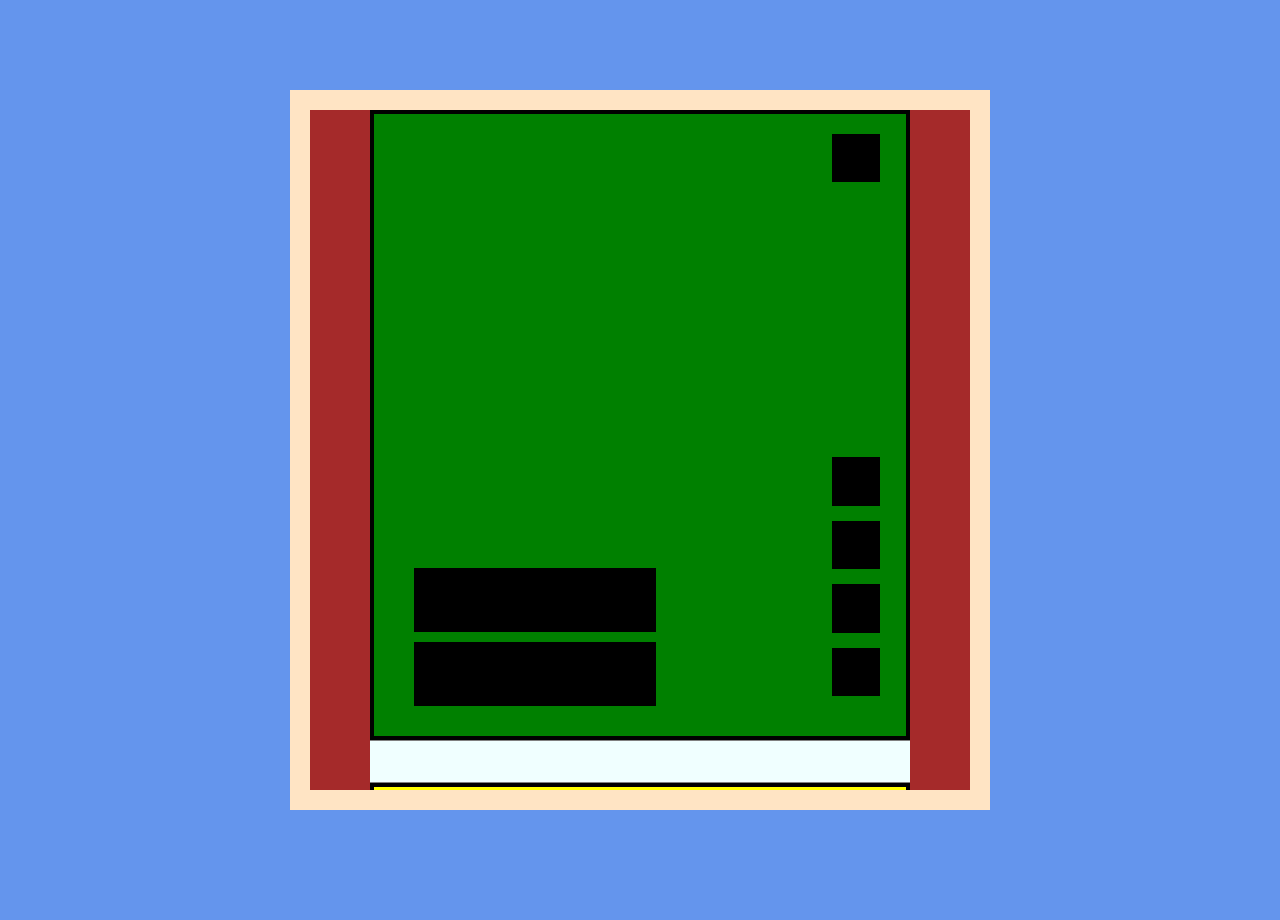
==== index.html @ 6a4cf335 "update css responsive" ====
<!DOCTYPE html>
<html lang="en">

<head>
    <meta charset="UTF-8">
    <meta name="viewport" content="width=device-width, initial-scale=1.0">
    <title>Document</title>
    <link rel="stylesheet" href="style.css">
</head>

<body>

    <div class="slider-container">
        <div class="container">
            <div class="slider-wrapper">
                <div class="slider">
                    <div class="video-card" style="background-color: green;">

                        <div class="video-player-container">
                            <video class="video-player">
                                <!-- <source src="https://cdn.pixabay.com/video/2025/06/08/284426_medium.mp4" type="video/mp4"> -->
                            </video>
                        </div>

                        <div class="button-container">
                            <div class="top-container">
                                <div class="btn mute-button" style="background-color: black;"></div>
                            </div>
                            <div class="bottom-container">
                                <div class="btn like-button" style="background-color: black;"></div>
                                <div class="btn comment-button" style="background-color: black;"></div>
                                <div class="btn share-button" style="background-color: black;"></div>
                                <div class="btn save-button" style="background-color: black;"></div>
                            </div>
                        </div>

                        <div class="info-container">
                            <div class="info user-container"></div>
                            <div class="info tag-container"></div>
                        </div>
                    </div>
                    <div class="video-card" style="background-color: yellow;">
                        <div class="video-player-container">
                            <video class="video-player">
                                <!-- 2 -->
                            </video>
                        </div>

                        <div class="button-container">
                            <div class="top-container">
                                <div class="btn mute-button" style="background-color: black;"></div>
                            </div>
                            <div class="bottom-container">
                                <div class="btn like-button" style="background-color: black;"></div>
                                <div class="btn comment-button" style="background-color: black;"></div>
                                <div class="btn share-button" style="background-color: black;"></div>
                                <div class="btn save-button" style="background-color: black;"></div>
                            </div>
                        </div>

                        <div class="info-container">
                            <div class="info user-container"></div>
                            <div class="info tag-container"></div>
                        </div>
                    </div>
                    <div class="video-card" style="background-color: rgb(53, 31, 94);">
                        <div class="video-player-container">
                            <video class="video-player">
                                <!-- 3 -->
                            </video>
                        </div>

                        <div class="button-container">
                            <div class="top-container">
                                <div class="btn mute-button" style="background-color: black;"></div>
                            </div>
                            <div class="bottom-container">
                                <div class="btn like-button" style="background-color: black;"></div>
                                <div class="btn comment-button" style="background-color: black;"></div>
                                <div class="btn share-button" style="background-color: black;"></div>
                                <div class="btn save-button" style="background-color: black;"></div>
                            </div>
                        </div>

                        <div class="info-container">
                            <div class="info user-container"></div>
                            <div class="info tag-container"></div>
                        </div>
                    </div>
                </div>
            </div>
        </div>
    </div>

</body>

</html>
---- style.css ----
body {
    margin: 0;
    padding: 0;
    min-height: 100vh;
    display: flex;
    align-items: center;
    justify-content: center;
    height: 100vh;
    overflow: hidden;
}

.slider-container {
    width: 100%;
    background-color: cornflowerblue;
    padding: 20px 0;
    position: relative;
    overflow: hidden;
    height: 100vh;
    display: flex;
    align-items: center;
}

.container {
    width: 85%;
    max-width: 700px;
    position: relative;
    padding: 20px;
    margin: 0 auto;
    background-color: bisque;
    height: 80vh;
    box-sizing: border-box;
}

.slider-wrapper {
    position: relative;
    overflow: hidden;
    padding: 0 60px;
    background-color: brown;
    height: 100%;
}

.slider {
    background-color: azure;
    padding: 30px 0;
    /*aşağıdaki videonun görünmesini sağlayacak */
    overflow-y: auto;
    scroll-snap-type: y mandatory;
    scroll-behavior: smooth;
    scrollbar-width: none;
    height: calc(100% - 60px);
    margin-bottom: 50px;

}

.video-card {
    position: relative;
    background-color: gray;
    box-sizing: border-box;
    scroll-snap-align: start;
    outline: 1px solid gray;
    display: flex;
    flex-direction: column;
    overflow: hidden;
    border: 3px solid transparent;
    transition: border-color 0.3s ease;
    height: 70vh;
    margin-bottom: 8%;
    border: 4px solid black;
}

.video-card:first-child {
    margin-top: 0;
    /* İlk kartın üst margin'ini kaldır */
}

.video-card:last-child {
    margin-bottom: 0;
    /* Son kartın alt margin'ini kaldır */
}

.video-player-container {
    position: relative;
    width: 100%;
    overflow: hidden;
    padding-top: 177.78%
}

.video-player {
    position: absolute;
    top: 0;
    left: 0;
    width: 100%;
    height: 100%;
    object-fit: cover;
    box-sizing: border-box;
}

.btn {
    padding: 5px;
    width: 2.4rem;
    height: 2.4rem;
    display: flex;
    align-items: center;
    justify-content: center;
    background-color: black;
    min-width: 2.4rem;
    min-height: 2.4rem;
    flex-shrink: 0;
    /* Küçülmesini engeller*/
}

.button-container {
    position: absolute;
    top: 20px;
    right: 20px;
    width: 60px;
    height: calc(100% - 60px);
    display: flex;
    flex-direction: column;
    z-index: 5;
    justify-content: space-between;
    box-sizing: border-box;
}

.info {
    padding: 8px;
    width: 100%;
    height: 3rem;
    display: flex;
    align-items: center;
    justify-content: center;
    background-color: black;
    min-height: 3rem;
    flex-shrink: 0;
}

.info-container {
    position: absolute;
    bottom: 30px;
    left: 40px;
    width: calc(50% - 40px);
    display: flex;
    flex-direction: column;
    z-index: 5;
    box-sizing: border-box;
    gap: 10px;
}

.top-container {
    display: flex;
    flex-direction: column;
    align-items: center;
}

.bottom-container {
    display: flex;
    flex-direction: column;
    gap: 15px;
    align-items: center;
}

@media (max-width:1200px) {
    .container {
        width: 90%;
        min-width: 400px;
    }

    .slider-wrapper {
        padding: 0 30px;
    }

    .btn {
        width: 2.3rem;
        height: 2.3rem;
        min-height: 2.3rem;
        min-width: 2.3rem;
    }

    .bottom-container {
        gap: 12px;
    }
}

@media(max-width:768px) {
    .slider-container {
        padding: 10px 0;
    }

    .container {
        width: 95%;
        padding: 10px;
        min-width: 320px;
    }

    .slider-wrapper {
        padding: 0 20px;
    }

    .video-card {
        height: 75vh;
    }

    .btn {
        width: 2rem;
        height: 2rem;
        min-width: 2rem;
        min-height: 2rem;
    }

    .info {
        height: 2.5rem;
        min-height: 2.5rem;
        padding: 6px;
    }

    .bottom-container {
        gap: 10px;
    }

    .button-container {
        width: 50px;
        top: 15px;
        right: 15px;
    }

    .info-container {
        bottom: 15px;
        left: 15px;
        width: calc(60% - 30px);
    }
}

@media(max-width:480px) {
    .container {
        width: 100%;
        padding: 5px;
    }

    .slider-wrapper {
        padding: 0 10px;
    }

    .btn {
        width: 1.8rem;
        height: 1.8rem;
        min-width: 1.8rem;
        min-height: 1.8rem;
    }

    .info {
        height: 2rem;
        min-height: 2rem;
        font-size: 0.9rem;
    }

    .bottom-container {
        gap: 20px;
    }

    .info-container {
        bottom: 20px;
        left: 25px;
    }
}
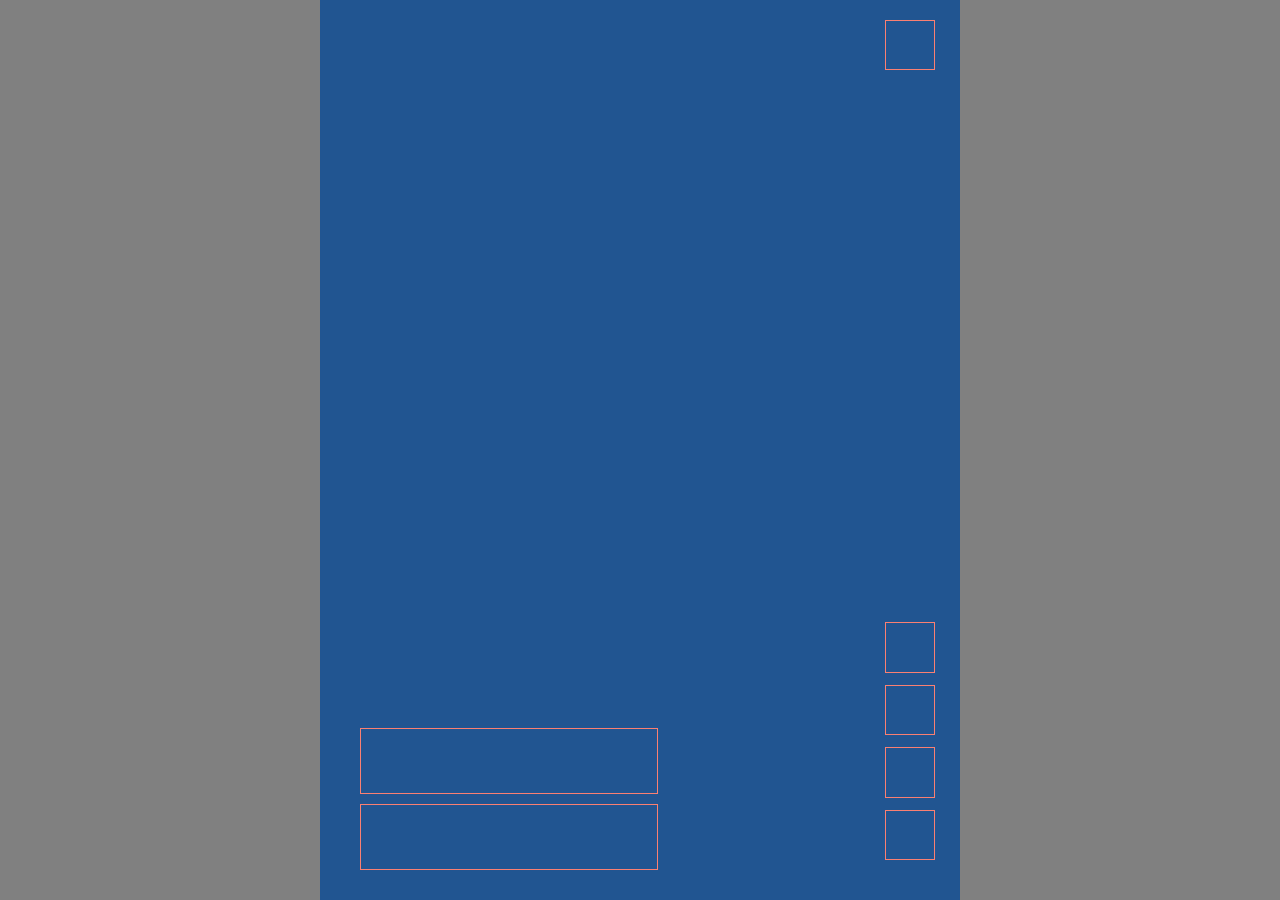
==== commit 1276e442: "update html" ====
--- a/index.html
+++ b/index.html
@@ -9,19 +9,44 @@
 </head>
 
 <body>
-
     <div class="slider-container">
         <div class="container">
             <div class="slider-wrapper">
                 <div class="slider">
-                    <div class="video-card" style="background-color: green;">
-
+                    <div class="video-card" style="background-color: rgb(33, 85, 145);">
                         <div class="video-player-container">
                             <video class="video-player">
                                 <!-- <source src="https://cdn.pixabay.com/video/2025/06/08/284426_medium.mp4" type="video/mp4"> -->
                             </video>
                         </div>
 
+                        <div class="button-container">
+                            <div class="top-container">
+                                <div class="btn mute-button"></div>
+                            </div>
+                            <div class="bottom-container">
+                                <div class="btn like-button"></div>
+                                <div class="btn comment-button"></div>
+                                <div class="btn share-button"></div>
+                                <div class="btn save-button"></div>
+                            </div>
+                        </div>
+
+                        <div class="info-container">
+                            <div class="info user-container"></div>
+                            <div class="info tag-container"></div>
+                        </div>
+                    </div>
+
+                    <!--
+                    
+                    <div class="video-card" style="background-color: yellow;">
+                        <div class="video-player-container">
+                            <video class="video-player">
+                                
+                            </video>
+                        </div>
+                        
                         <div class="button-container">
                             <div class="top-container">
                                 <div class="btn mute-button" style="background-color: black;"></div>
@@ -33,19 +58,19 @@
                                 <div class="btn save-button" style="background-color: black;"></div>
                             </div>
                         </div>
-
+                        
                         <div class="info-container">
                             <div class="info user-container"></div>
                             <div class="info tag-container"></div>
                         </div>
                     </div>
-                    <div class="video-card" style="background-color: yellow;">
+                    <div class="video-card" style="background-color: rgb(53, 31, 94);">
                         <div class="video-player-container">
                             <video class="video-player">
-                                <!-- 2 -->
+                                
                             </video>
                         </div>
-
+                        
                         <div class="button-container">
                             <div class="top-container">
                                 <div class="btn mute-button" style="background-color: black;"></div>
@@ -57,36 +82,16 @@
                                 <div class="btn save-button" style="background-color: black;"></div>
                             </div>
                         </div>
-
+                        
                         <div class="info-container">
                             <div class="info user-container"></div>
                             <div class="info tag-container"></div>
                         </div>
                     </div>
-                    <div class="video-card" style="background-color: rgb(53, 31, 94);">
-                        <div class="video-player-container">
-                            <video class="video-player">
-                                <!-- 3 -->
-                            </video>
-                        </div>
+                    
+                -->
 
-                        <div class="button-container">
-                            <div class="top-container">
-                                <div class="btn mute-button" style="background-color: black;"></div>
-                            </div>
-                            <div class="bottom-container">
-                                <div class="btn like-button" style="background-color: black;"></div>
-                                <div class="btn comment-button" style="background-color: black;"></div>
-                                <div class="btn share-button" style="background-color: black;"></div>
-                                <div class="btn save-button" style="background-color: black;"></div>
-                            </div>
-                        </div>
 
-                        <div class="info-container">
-                            <div class="info user-container"></div>
-                            <div class="info tag-container"></div>
-                        </div>
-                    </div>
                 </div>
             </div>
         </div>
--- a/style.css
+++ b/style.css
@@ -7,82 +7,61 @@
     justify-content: center;
     height: 100vh;
     overflow: hidden;
+    background-color: gray;
 }
 
 .slider-container {
     width: 100%;
-    background-color: cornflowerblue;
-    padding: 20px 0;
-    position: relative;
-    overflow: hidden;
-    height: 100vh;
+    height: 100vh;
+    position: relative;
+    overflow: hidden;
     display: flex;
     align-items: center;
 }
 
 .container {
-    width: 85%;
+    width: 100%;
     max-width: 700px;
     position: relative;
-    padding: 20px;
     margin: 0 auto;
-    background-color: bisque;
-    height: 80vh;
+    height: 100vh;
     box-sizing: border-box;
 }
 
 .slider-wrapper {
     position: relative;
     overflow: hidden;
-    padding: 0 60px;
-    background-color: brown;
     height: 100%;
 }
 
 .slider {
-    background-color: azure;
-    padding: 30px 0;
-    /*aşağıdaki videonun görünmesini sağlayacak */
     overflow-y: auto;
     scroll-snap-type: y mandatory;
     scroll-behavior: smooth;
     scrollbar-width: none;
-    height: calc(100% - 60px);
-    margin-bottom: 50px;
-
+    height: 100%;
+}
+
+.slider::-webkit-scrollbar {
+    display: none;
 }
 
 .video-card {
     position: relative;
-    background-color: gray;
-    box-sizing: border-box;
+    display: flex;
+    flex-direction: column;
+    overflow: hidden;
+    transition: border-color 0.3s ease;
+    height: 100vh;
+    margin: 0;
     scroll-snap-align: start;
-    outline: 1px solid gray;
-    display: flex;
-    flex-direction: column;
-    overflow: hidden;
-    border: 3px solid transparent;
-    transition: border-color 0.3s ease;
-    height: 70vh;
-    margin-bottom: 8%;
-    border: 4px solid black;
-}
-
-.video-card:first-child {
-    margin-top: 0;
-    /* İlk kartın üst margin'ini kaldır */
-}
-
-.video-card:last-child {
-    margin-bottom: 0;
-    /* Son kartın alt margin'ini kaldır */
 }
 
 .video-player-container {
     position: relative;
     width: 100%;
-    overflow: hidden;
-    padding-top: 177.78%
+    height: 100%;
+    overflow: hidden;
 }
 
 .video-player {
@@ -102,11 +81,10 @@
     display: flex;
     align-items: center;
     justify-content: center;
-    background-color: black;
+    /* background-color: black; */
     min-width: 2.4rem;
     min-height: 2.4rem;
     flex-shrink: 0;
-    /* Küçülmesini engeller*/
 }
 
 .button-container {
@@ -129,9 +107,18 @@
     display: flex;
     align-items: center;
     justify-content: center;
-    background-color: black;
+    /* background-color: black; */
     min-height: 3rem;
     flex-shrink: 0;
+}
+
+.info-container .info{
+    border: 1px solid salmon;
+}
+
+.bottom-container .btn,
+.top-container .btn{
+    border: 1px solid salmon;
 }
 
 .info-container {
@@ -159,21 +146,13 @@
     align-items: center;
 }
 
-@media (max-width:1200px) {
-    .container {
-        width: 90%;
-        min-width: 400px;
-    }
-
-    .slider-wrapper {
-        padding: 0 30px;
-    }
-
+@media (max-width: 1281px) {
+    .container{
+        width: 50%;
+    }
     .btn {
         width: 2.3rem;
         height: 2.3rem;
-        min-height: 2.3rem;
-        min-width: 2.3rem;
     }
 
     .bottom-container {
@@ -181,36 +160,15 @@
     }
 }
 
-@media(max-width:768px) {
-    .slider-container {
-        padding: 10px 0;
-    }
-
-    .container {
-        width: 95%;
-        padding: 10px;
-        min-width: 320px;
-    }
-
-    .slider-wrapper {
-        padding: 0 20px;
-    }
-
-    .video-card {
-        height: 75vh;
-    }
-
+@media (max-width: 768px) {
     .btn {
         width: 2rem;
         height: 2rem;
-        min-width: 2rem;
-        min-height: 2rem;
     }
 
     .info {
         height: 2.5rem;
-        min-height: 2.5rem;
-        padding: 6px;
+        font-size: 0.9rem;
     }
 
     .bottom-container {
@@ -224,41 +182,29 @@
     }
 
     .info-container {
-        bottom: 15px;
-        left: 15px;
+        bottom: 25px;
+        left: 25px;
         width: calc(60% - 30px);
     }
 }
 
-@media(max-width:480px) {
-    .container {
-        width: 100%;
-        padding: 5px;
-    }
-
-    .slider-wrapper {
-        padding: 0 10px;
-    }
-
+@media (max-width: 480px) {
     .btn {
         width: 1.8rem;
         height: 1.8rem;
-        min-width: 1.8rem;
-        min-height: 1.8rem;
     }
 
     .info {
         height: 2rem;
-        min-height: 2rem;
-        font-size: 0.9rem;
+        font-size: 0.8rem;
     }
 
     .bottom-container {
-        gap: 20px;
+        gap: 8px;
     }
 
     .info-container {
-        bottom: 20px;
+        bottom: 25px;
         left: 25px;
     }
 }
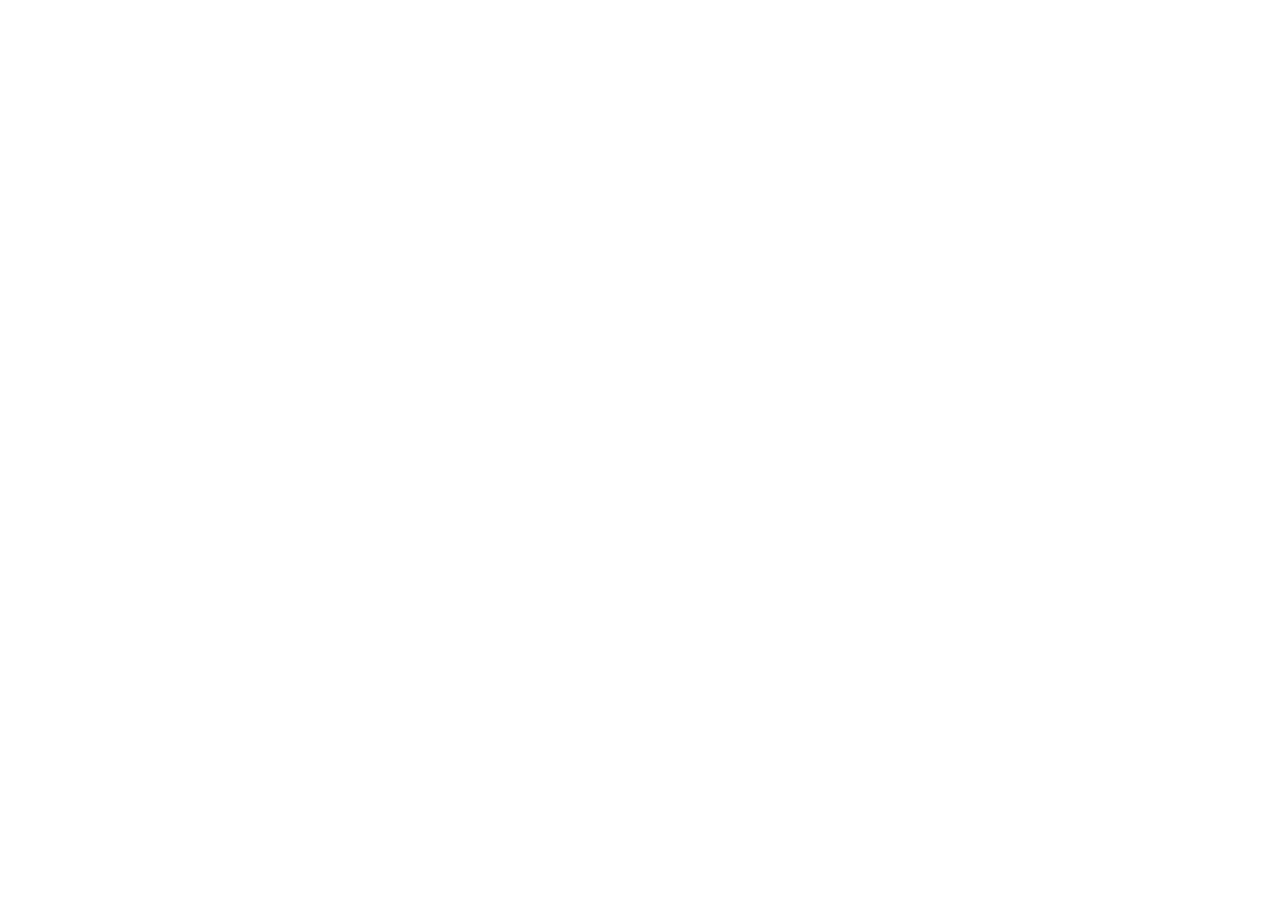
==== commit 1308cb28: "add script js" ====
--- a/index.html
+++ b/index.html
@@ -5,18 +5,17 @@
     <meta charset="UTF-8">
     <meta name="viewport" content="width=device-width, initial-scale=1.0">
     <title>Document</title>
-    <link rel="stylesheet" href="style.css">
 </head>
 
 <body>
-    <div class="slider-container">
+    <!-- <div class="slider-container">
         <div class="container">
             <div class="slider-wrapper">
                 <div class="slider">
                     <div class="video-card" style="background-color: rgb(33, 85, 145);">
                         <div class="video-player-container">
                             <video class="video-player">
-                                <!-- <source src="https://cdn.pixabay.com/video/2025/06/08/284426_medium.mp4" type="video/mp4"> -->
+
                             </video>
                         </div>
 
@@ -36,67 +35,13 @@
                             <div class="info user-container"></div>
                             <div class="info tag-container"></div>
                         </div>
-                    </div>
-
-                    <!--
-                    
-                    <div class="video-card" style="background-color: yellow;">
-                        <div class="video-player-container">
-                            <video class="video-player">
-                                
-                            </video>
-                        </div>
-                        
-                        <div class="button-container">
-                            <div class="top-container">
-                                <div class="btn mute-button" style="background-color: black;"></div>
-                            </div>
-                            <div class="bottom-container">
-                                <div class="btn like-button" style="background-color: black;"></div>
-                                <div class="btn comment-button" style="background-color: black;"></div>
-                                <div class="btn share-button" style="background-color: black;"></div>
-                                <div class="btn save-button" style="background-color: black;"></div>
-                            </div>
-                        </div>
-                        
-                        <div class="info-container">
-                            <div class="info user-container"></div>
-                            <div class="info tag-container"></div>
-                        </div>
-                    </div>
-                    <div class="video-card" style="background-color: rgb(53, 31, 94);">
-                        <div class="video-player-container">
-                            <video class="video-player">
-                                
-                            </video>
-                        </div>
-                        
-                        <div class="button-container">
-                            <div class="top-container">
-                                <div class="btn mute-button" style="background-color: black;"></div>
-                            </div>
-                            <div class="bottom-container">
-                                <div class="btn like-button" style="background-color: black;"></div>
-                                <div class="btn comment-button" style="background-color: black;"></div>
-                                <div class="btn share-button" style="background-color: black;"></div>
-                                <div class="btn save-button" style="background-color: black;"></div>
-                            </div>
-                        </div>
-                        
-                        <div class="info-container">
-                            <div class="info user-container"></div>
-                            <div class="info tag-container"></div>
-                        </div>
-                    </div>
-                    
-                -->
-
-
+                    </div>               
                 </div>
             </div>
         </div>
-    </div>
+    </div> -->
 
+    <script src="script.js" type="module"></script>
 </body>
 
 </html>
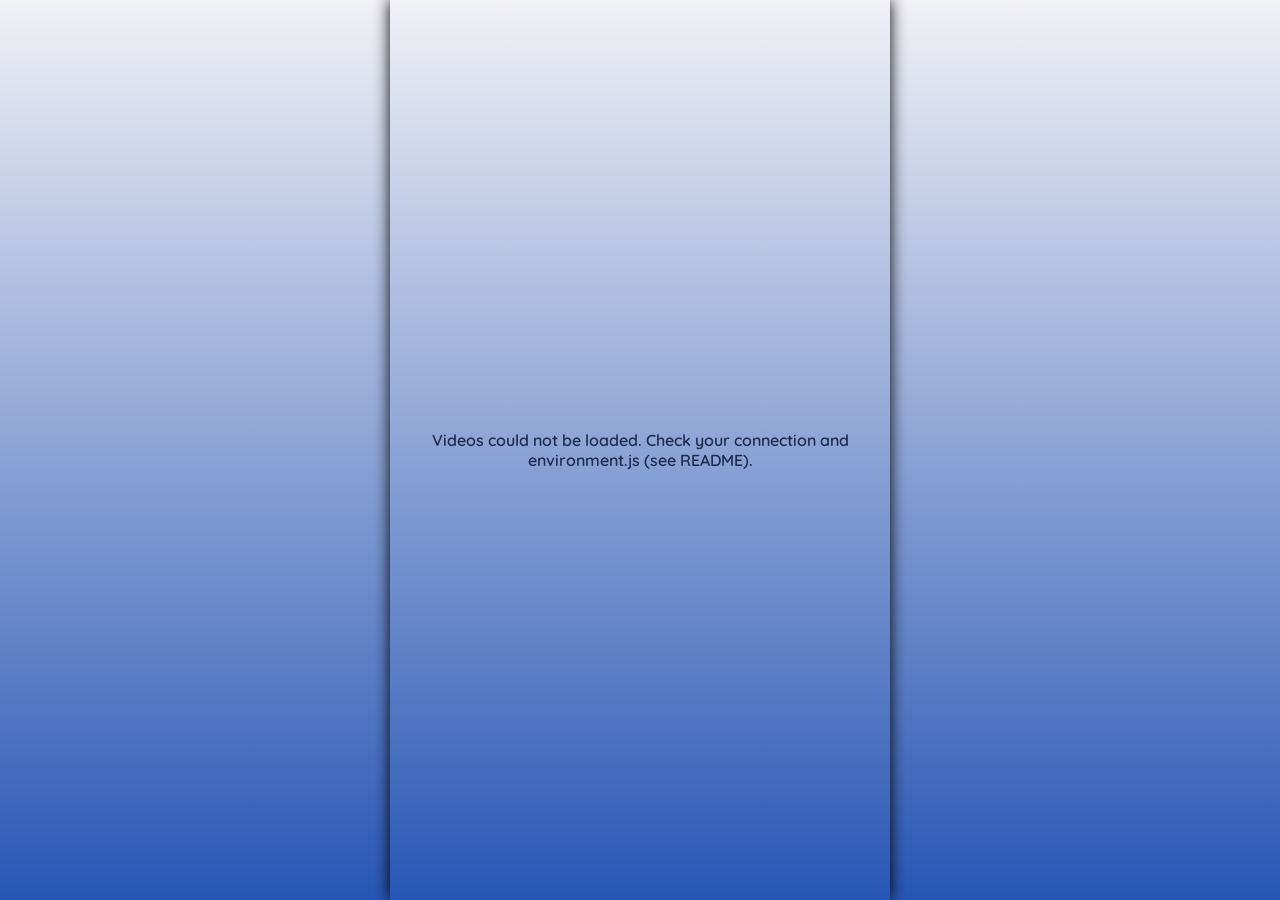
==== commit 37f86c29: "Fix playback, comment and feed bugs found in code review - Keep the IntersectionObserver alive after" ====
--- a/index.html
+++ b/index.html
@@ -4,44 +4,24 @@
 <head>
     <meta charset="UTF-8">
     <meta name="viewport" content="width=device-width, initial-scale=1.0">
-    <title>Document</title>
+    <link rel="icon" href="data:,">
+    <title>Slide Motion</title>
+    <link rel="preconnect" href="https://fonts.googleapis.com">
+    <link rel="preconnect" href="https://fonts.gstatic.com" crossorigin>
+    <link rel="stylesheet" href="https://fonts.googleapis.com/css2?family=Quicksand:wght@300..700&display=swap">
+    <link rel="stylesheet" href="style.css">
 </head>
 
 <body>
-    <!-- <div class="slider-container">
+    <main class="slider-container">
         <div class="container">
             <div class="slider-wrapper">
-                <div class="slider">
-                    <div class="video-card" style="background-color: rgb(33, 85, 145);">
-                        <div class="video-player-container">
-                            <video class="video-player">
-
-                            </video>
-                        </div>
-
-                        <div class="button-container">
-                            <div class="top-container">
-                                <div class="btn mute-button"></div>
-                            </div>
-                            <div class="bottom-container">
-                                <div class="btn like-button"></div>
-                                <div class="btn comment-button"></div>
-                                <div class="btn share-button"></div>
-                                <div class="btn save-button"></div>
-                            </div>
-                        </div>
-
-                        <div class="info-container">
-                            <div class="info user-container"></div>
-                            <div class="info tag-container"></div>
-                        </div>
-                    </div>               
-                </div>
+                <div class="slider"></div>
             </div>
         </div>
-    </div> -->
+    </main>
 
-    <script src="script.js" type="module"></script>
+    <script src="js/main.js" type="module"></script>
 </body>
 
-</html>+</html>
--- a/style.css
+++ b/style.css
@@ -0,0 +1,809 @@
+body {
+  margin: 0;
+  padding: 0;
+  height: 100vh;
+  display: flex;
+  align-items: center;
+  justify-content: center;
+  overflow: hidden;
+  font-family: "Quicksand", sans-serif;
+  background: #2756b5;
+  background: linear-gradient(0deg, #2756b5 0%, #f1f1f6 100%);
+}
+
+/* ---------- Layout ---------- */
+
+.slider-container {
+  width: 100%;
+  height: 100vh;
+  position: relative;
+  overflow: hidden;
+  display: flex;
+  align-items: center;
+}
+
+.container {
+  width: 100%;
+  max-width: 700px;
+  position: relative;
+  margin: 0 auto;
+  height: 100vh;
+  box-sizing: border-box;
+  box-shadow: 0 0 15px 0px #000;
+}
+
+.slider-wrapper {
+  position: relative;
+  overflow: hidden;
+  height: 100%;
+}
+
+.slider {
+  overflow-y: auto;
+  scroll-snap-type: y mandatory;
+  scroll-behavior: smooth;
+  scrollbar-width: none;
+  height: 100%;
+}
+
+.slider::-webkit-scrollbar {
+  display: none;
+}
+
+.feed-message {
+  height: 100%;
+  display: flex;
+  align-items: center;
+  justify-content: center;
+  padding: 0 2rem;
+  box-sizing: border-box;
+  color: #1d2b4f;
+  font-weight: 600;
+  text-align: center;
+}
+
+.video-card {
+  position: relative;
+  display: flex;
+  flex-direction: column;
+  overflow: hidden;
+  height: 100vh;
+  min-height: 100vh;
+  margin: 0;
+  scroll-snap-align: start;
+  background-color: rgb(66, 66, 66);
+}
+
+.video-player-container {
+  position: relative;
+  width: 100%;
+  height: 100%;
+  overflow: hidden;
+}
+
+.video-player {
+  position: absolute;
+  top: 0;
+  left: 0;
+  width: 100%;
+  height: 100%;
+  object-fit: cover;
+  box-sizing: border-box;
+}
+
+/* ---------- Loading / play overlay ---------- */
+
+.loading-container,
+.play-icon {
+  position: absolute;
+  display: flex;
+  justify-content: center;
+  align-items: center;
+  width: 50px;
+  height: 50px;
+  z-index: 10;
+  top: 50%;
+  left: 50%;
+  transform: translate(-50%, -50%);
+  /* Clicks must reach the video underneath (play/pause). */
+  pointer-events: none;
+}
+
+.loading-icon {
+  width: 50px;
+  height: 50px;
+  animation: loader 2s linear infinite;
+}
+
+@keyframes loader {
+  from {
+    transform: rotate(0deg);
+  }
+
+  to {
+    transform: rotate(360deg);
+  }
+}
+
+/* ---------- Generic buttons ---------- */
+
+.btn,
+.close-comment-button,
+.enter-button,
+.comment-reaction,
+.read-more,
+.delete-comment-button {
+  margin: 0;
+  padding: 0;
+  border: none;
+  background: none;
+  color: inherit;
+  font: inherit;
+  cursor: pointer;
+}
+
+.btn {
+  box-sizing: content-box;
+  padding: 5px;
+  width: 2rem;
+  height: 2rem;
+  display: flex;
+  align-items: center;
+  justify-content: center;
+  min-width: 2rem;
+  min-height: 2rem;
+  flex-shrink: 0;
+}
+
+.btn:focus-visible,
+.close-comment-button:focus-visible,
+.enter-button:focus-visible,
+.comment-reaction:focus-visible,
+.read-more:focus-visible,
+.delete-comment-button:focus-visible,
+.tag-container:focus-visible,
+.auto-slide-input:focus-visible+.auto-play-button {
+  outline: 2px solid #fff;
+  outline-offset: 2px;
+  border-radius: 6px;
+}
+
+/* ---------- Comments panel ---------- */
+
+.comment-container {
+  position: absolute;
+  bottom: -100%;
+  left: 50%;
+  transform: translate(-50%);
+  width: 100%;
+  height: 40%;
+  background-color: rgb(231 225 225 / 94%);
+  border-top-left-radius: 10px;
+  border-top-right-radius: 10px;
+  box-shadow: 0 0 15px 0px #000;
+  transition: bottom 0.4s cubic-bezier(0.4, 0, 0.2, 1);
+  z-index: 15;
+  overflow: hidden;
+}
+
+.comment-container.active {
+  bottom: 0;
+}
+
+.comment-container :focus-visible {
+  outline-color: #333;
+}
+
+.drag-handle {
+  position: absolute;
+  top: 0;
+  left: 50%;
+  transform: translateX(-50%);
+  width: 60px;
+  height: 20px;
+  display: flex;
+  align-items: center;
+  justify-content: center;
+  cursor: ns-resize;
+  z-index: 20;
+  padding: 5px 0;
+  touch-action: none;
+}
+
+.drag-icon {
+  width: 40px;
+  height: 4px;
+  background-color: rgba(128, 128, 128, 0.6);
+  border-radius: 2px;
+  transition: background-color 0.2s ease;
+}
+
+.drag-handle:hover .drag-icon {
+  background-color: rgba(80, 80, 80, 0.8);
+}
+
+.drag-handle.dragging .drag-icon {
+  background-color: rgba(50, 50, 50, 1);
+}
+
+.comments-inside-container {
+  display: flex;
+  flex-direction: column;
+  margin: 0 auto;
+  width: 90%;
+  height: 100%;
+  box-sizing: border-box;
+  padding-top: 15px;
+}
+
+.header-comment-container {
+  width: 95%;
+  height: 40px;
+  margin: 0 auto;
+  margin-top: 10px;
+  display: flex;
+  flex-direction: row;
+  justify-content: space-between;
+  align-items: center;
+}
+
+h2.comments-header {
+  font-weight: 700;
+}
+
+.comments-header-count {
+  font-weight: 400;
+  font-size: 0.9em;
+  color: #555;
+}
+
+.close-comment-button {
+  display: flex;
+  align-items: center;
+  justify-content: center;
+}
+
+.close-comment-button img {
+  width: 30px;
+  height: 30px;
+}
+
+.separator-line {
+  margin: 0;
+  padding: 0;
+}
+
+.comments {
+  width: 100%;
+  height: 100%;
+  box-sizing: border-box;
+  padding: 5px 15px 10px 5px;
+  overflow-y: auto;
+  display: flex;
+  flex-direction: column;
+  scrollbar-width: none;
+}
+
+.comments::-webkit-scrollbar {
+  display: none;
+}
+
+.no-comments {
+  margin: auto;
+  color: #666;
+}
+
+.comment {
+  display: flex;
+  flex-direction: row;
+  gap: 10px;
+  align-items: flex-start;
+  width: 100%;
+  padding: 10px;
+  box-sizing: border-box;
+  border-radius: 8px;
+}
+
+.comment-left-div {
+  flex-shrink: 0;
+}
+
+.avatar {
+  width: 40px;
+  height: 40px;
+  border-radius: 50%;
+  object-fit: cover;
+}
+
+.comment-mid-div {
+  display: flex;
+  flex-direction: column;
+  flex: 1;
+  min-width: 0;
+  gap: 3px;
+}
+
+.mid-header {
+  display: flex;
+  flex-direction: row;
+  align-items: center;
+  justify-content: space-between;
+  gap: 10px;
+}
+
+span.comment-user-name {
+  font-size: 1rem;
+  font-weight: 600;
+  word-break: break-word;
+}
+
+span.created-date {
+  font-size: 0.8rem;
+  color: #666;
+  white-space: nowrap;
+}
+
+span.comment-content {
+  display: block;
+  max-width: 400px;
+  font-size: 0.9rem;
+  word-break: break-word;
+}
+
+.read-more {
+  font-style: italic;
+  font-weight: 300;
+  font-size: inherit;
+}
+
+.mid-bottom-container {
+  display: flex;
+  flex-direction: row;
+  align-items: center;
+  padding-top: 5px;
+  gap: 10px;
+}
+
+.comment-reaction {
+  display: flex;
+  align-items: center;
+  gap: 2px;
+  opacity: 0.7;
+}
+
+.comment-reaction.active {
+  opacity: 1;
+  font-weight: 700;
+}
+
+.mid-bottom-container img {
+  width: 25px;
+  height: 25px;
+}
+
+.mid-bottom-container span {
+  font-size: 0.8rem;
+}
+
+.delete-comment-button {
+  margin-left: auto;
+  font-size: 0.8rem;
+  color: #b3261e;
+}
+
+.add-comment-container {
+  display: flex;
+  flex-direction: row;
+  align-items: center;
+  gap: 5px;
+  margin: 0;
+  padding-left: 10px;
+  padding-right: 5px;
+}
+
+input.input-bottom {
+  flex: 1;
+  min-width: 0;
+  margin: 10px 0;
+  padding: 10px;
+  height: 20px;
+  border-radius: 5px;
+  border: 1px solid #969494;
+  font: inherit;
+}
+
+.input-bottom:focus {
+  outline: none;
+  border: 1px solid #555;
+}
+
+.enter-button {
+  display: flex;
+  flex-shrink: 0;
+}
+
+.enter-icon {
+  width: 40px;
+  height: 40px;
+}
+
+/* ---------- Auto slide toggle ---------- */
+
+.auto-slide-container {
+  width: 4.5rem;
+  height: 1.2rem;
+  z-index: 5;
+  position: relative;
+  left: 40px;
+  top: 25px;
+  display: flex;
+  flex-direction: row;
+  align-items: center;
+}
+
+/* Visually hidden but still focusable with the keyboard. */
+.auto-slide-input {
+  position: absolute;
+  width: 1px;
+  height: 1px;
+  margin: 0;
+  opacity: 0;
+  pointer-events: none;
+}
+
+.auto-play-button {
+  width: 100%;
+  height: 100%;
+  background-color: #ccc;
+  cursor: pointer;
+  border-radius: 200px;
+  position: relative;
+  transition: background-color 0.3s ease;
+  box-shadow: inset 0 2px 4px rgba(0, 0, 0, 0.1);
+}
+
+.auto-play-button::before {
+  position: absolute;
+  content: '';
+  background-color: #fff;
+  width: 1.8rem;
+  height: 1.8rem;
+  border-radius: 50%;
+  top: 50%;
+  left: 0.15rem;
+  transform: translateY(-50%);
+  transition: all 0.3s ease;
+  box-shadow: 0 2px 4px rgba(0, 0, 0, 0.2);
+}
+
+.auto-slide-input:checked+.auto-play-button {
+  background-color: #4CAF50;
+}
+
+.auto-slide-input:checked+.auto-play-button::before {
+  left: calc(100% - 1.95rem);
+}
+
+.auto-play-button:hover {
+  opacity: 0.9;
+}
+
+.auto-play-button:hover::before {
+  box-shadow: 0 2px 6px rgba(0, 0, 0, 0.3);
+}
+
+/* ---------- Tooltips ---------- */
+
+.auto-slide-description,
+.current-time-description {
+  visibility: hidden;
+  background-color: #333;
+  color: #fff;
+  text-align: center;
+  padding: 5px;
+  border-radius: 5px;
+  position: absolute;
+  z-index: 999;
+  left: 50%;
+  transform: translateX(-50%);
+  opacity: 0;
+  transition: opacity 0.3s, visibility 0.3s;
+  pointer-events: none;
+}
+
+.auto-slide-description {
+  width: 100px;
+  bottom: -300%;
+}
+
+.current-time-description {
+  width: 50px;
+  bottom: 120%;
+}
+
+.auto-slide-container:hover .auto-slide-description,
+.auto-slide-container:focus-within .auto-slide-description,
+.progress-bar-container:hover .current-time-description {
+  visibility: visible;
+  opacity: 1;
+}
+
+/* ---------- Side buttons ---------- */
+
+.button-container {
+  position: absolute;
+  top: 20px;
+  right: 30px;
+  width: 60px;
+  height: calc(90% - 60px);
+  display: flex;
+  flex-direction: column;
+  z-index: 5;
+  justify-content: space-between;
+  box-sizing: border-box;
+}
+
+.top-container {
+  display: flex;
+  flex-direction: column;
+  align-items: center;
+}
+
+.bottom-container {
+  display: flex;
+  flex-direction: column;
+  gap: 25px;
+  align-items: center;
+}
+
+.like-button,
+.comment-button,
+.share-button,
+.save-button {
+  display: flex;
+  flex-direction: column;
+}
+
+.sound-icon,
+.like-icon,
+.comment-icon,
+.share-icon,
+.save-icon {
+  max-width: 90%;
+  height: auto;
+  object-fit: contain;
+}
+
+.like-count,
+.comment-count {
+  color: white;
+  font-size: 1rem;
+}
+
+/* ---------- Video info ---------- */
+
+.info-container {
+  position: absolute;
+  bottom: 35px;
+  left: 40px;
+  width: calc(70% - 40px);
+  display: flex;
+  flex-direction: column;
+  z-index: 5;
+  box-sizing: border-box;
+}
+
+.info {
+  padding: 0px 8px;
+  width: 100%;
+  min-height: 3rem;
+  display: flex;
+  align-items: center;
+  justify-content: flex-start;
+  flex-shrink: 0;
+}
+
+.info-container .info {
+  color: white;
+  font-weight: 300;
+  overflow: hidden;
+  text-align: left;
+  align-items: flex-start;
+  text-overflow: ellipsis;
+  word-break: break-word;
+  height: auto;
+  transition: all 0.5s ease;
+}
+
+.info-container .info.user-container {
+  align-items: center;
+}
+
+.user-container {
+  display: flex;
+  flex-direction: row;
+  gap: 10px;
+}
+
+.user-icon {
+  width: 2rem;
+  height: 2rem;
+  background-color: rgba(128, 128, 128, 0.253);
+  border-radius: 50%;
+}
+
+.user-name {
+  color: white;
+  font-weight: 600;
+}
+
+.tag-container {
+  color: white;
+  font-weight: 300;
+  max-height: 3rem;
+  overflow: hidden;
+  transition: max-height 0.5s cubic-bezier(0.4, 0, 0.2, 1);
+  cursor: pointer;
+  line-height: 1.5;
+  overflow-wrap: break-word;
+  display: -webkit-box;
+  -webkit-line-clamp: 2;
+  line-clamp: 2;
+  -webkit-box-orient: vertical;
+  text-overflow: ellipsis;
+  white-space: normal;
+}
+
+.tag-container.not-expandable {
+  cursor: default;
+}
+
+.tag-container.expanded {
+  max-height: 500px;
+  -webkit-line-clamp: unset;
+  line-clamp: unset;
+  text-overflow: clip;
+}
+
+/* ---------- Time & progress ---------- */
+
+.time-container {
+  position: absolute;
+  height: 30px;
+  z-index: 6;
+  bottom: 0;
+  right: 10px;
+  color: white;
+  font-size: 0.9rem;
+  font-weight: 500;
+}
+
+.progress-bar-container {
+  position: absolute;
+  background-color: rgba(255, 255, 255, 0.3);
+  bottom: 0;
+  left: 0;
+  width: 100%;
+  height: 3px;
+  z-index: 6;
+  cursor: pointer;
+  transition: height 0.2s ease;
+}
+
+.progress-bar-container:hover {
+  height: 8px;
+}
+
+.progress-bar {
+  width: 0%;
+  height: 100%;
+  background-color: red;
+  will-change: width;
+}
+
+/* ---------- Toast ---------- */
+
+.toast {
+  position: fixed;
+  left: 50%;
+  bottom: 40px;
+  transform: translateX(-50%);
+  z-index: 1000;
+  padding: 10px 16px;
+  border-radius: 8px;
+  background-color: #333;
+  color: #fff;
+  font-size: 0.9rem;
+  opacity: 0;
+  visibility: hidden;
+  transition: opacity 0.3s, visibility 0.3s;
+  pointer-events: none;
+}
+
+.toast.visible {
+  opacity: 1;
+  visibility: visible;
+}
+
+/* ---------- Responsive ---------- */
+
+@media (max-width: 1280px) {
+  .container {
+    max-width: 500px;
+  }
+
+  .btn {
+    width: 1.5rem;
+    height: 1.5rem;
+  }
+
+  .sound-icon,
+  .like-icon,
+  .comment-icon,
+  .share-icon,
+  .save-icon {
+    max-width: 80%;
+  }
+
+  .comment-container {
+    height: 50%;
+  }
+
+  .bottom-container {
+    gap: 20px;
+  }
+
+  .button-container {
+    height: calc(100% - 60px);
+  }
+
+  .info-container {
+    bottom: 25px;
+  }
+}
+
+@media (max-width: 768px) {
+  .info {
+    min-height: 2.5rem;
+    font-size: 0.9rem;
+  }
+
+  .like-count,
+  .comment-count {
+    font-size: 0.9rem;
+  }
+
+  .info-container {
+    bottom: 40px;
+    left: 25px;
+  }
+}
+
+@media (max-width: 480px) {
+  .btn {
+    width: 1.3rem;
+    height: 1.3rem;
+  }
+
+  .info {
+    min-height: 2rem;
+    font-size: 0.8rem;
+  }
+
+  .like-count,
+  .comment-count {
+    font-size: 0.8rem;
+  }
+
+  .bottom-container {
+    gap: 15px;
+  }
+
+  .button-container {
+    height: calc(90% - 60px);
+  }
+
+  .tag-container {
+    line-height: 1.2;
+  }
+}
